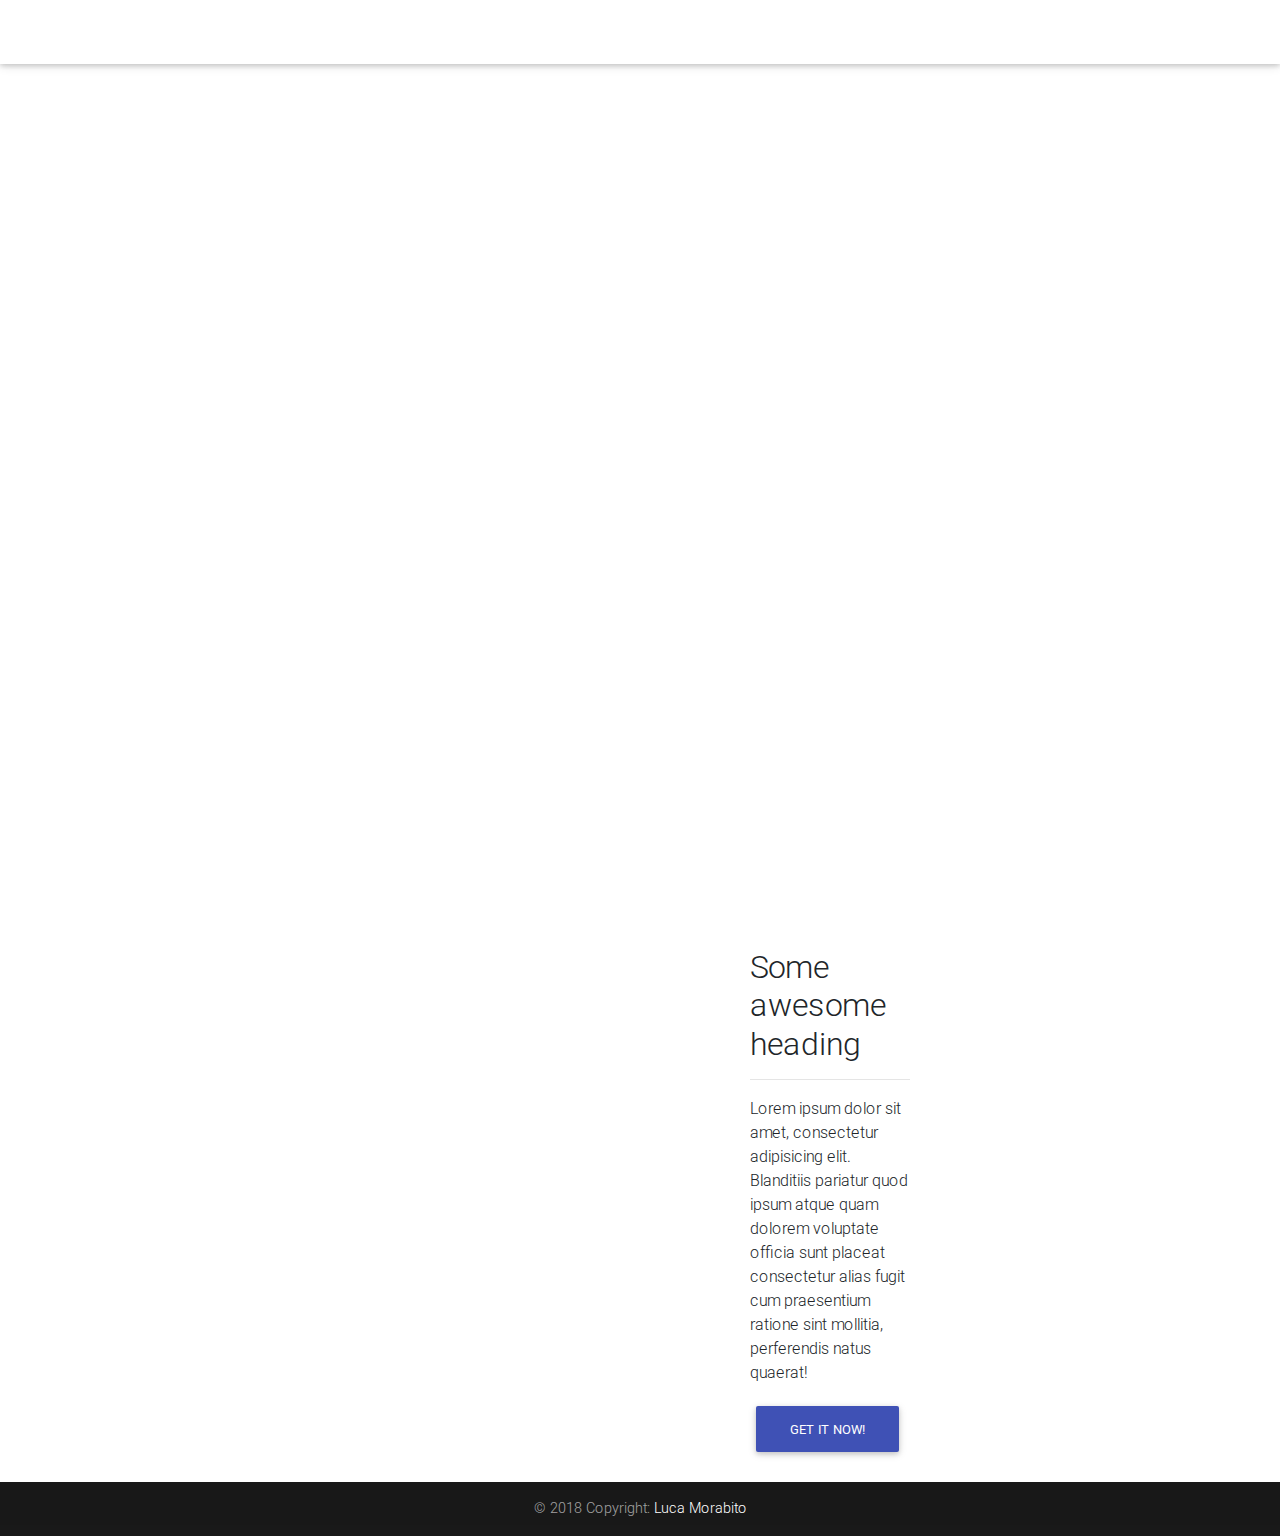
==== internship.html @ ea7d892c "Update internship.html" ====
<!DOCTYPE html>
<html lang="en">

<head>
  <meta charset="utf-8">
  <meta name="viewport" content="width=device-width, initial-scale=1, shrink-to-fit=no">
  <meta http-equiv="x-ua-compatible" content="ie=edge">
  <title>Portfolio LM</title>
  <!-- Font Awesome -->
  <link rel="stylesheet" href="https://use.fontawesome.com/releases/v5.7.0/css/all.css">
  <!-- Bootstrap core CSS -->
  <link href="css/bootstrap.min.css" rel="stylesheet">
  <!-- Material Design Bootstrap -->
  <link href="css/mdb.min.css" rel="stylesheet">
  <!-- Your custom styles (optional) -->
  <link href="css/style.css" rel="stylesheet">
</head>

<body>

  <!-- Start your project here-->
	
<!-- Main navigation -->
<header>

  <!-- Navbar -->
  <nav class="navbar navbar-expand-lg navbar-dark fixed-top scrolling-navbar">

    <div class="container">

      <a class="navbar-brand" href="#">Navbar</a>

      <button class="navbar-toggler" type="button" data-toggle="collapse" data-target="#navbarTogglerDemo02"
        aria-controls="navbarTogglerDemo02" aria-expanded="false" aria-label="Toggle navigation">
        <span class="navbar-toggler-icon"></span>
      </button>

      <div class="collapse navbar-collapse" id="navbarTogglerDemo02">

        <ul class="navbar-nav mr-auto smooth-scroll">
          <li class="nav-item">
            <a class="nav-link" href="#home">Home
              <span class="sr-only">(current)</span>
            </a>
          </li>
          <li class="nav-item">
            <a class="nav-link" href="#about" data-offset="90">About</a>
          </li>
          <li class="nav-item">
            <a class="nav-link" href="#features" data-offset="90">Projects</a>
          </li>

          <li class="nav-item">
            <a class="nav-link" href="#contact" data-offset="90">Contact</a>
          </li>
        </ul>

        <!-- Social Icon  -->
        <ul class="navbar-nav nav-flex-icons">
          <li class="nav-item">
            <a class="nav-link">
              <i class="fab fa-facebook-f light-green-text-2"></i>
            </a>
          </li>
          <li class="nav-item">
            <a class="nav-link">
              <i class="fab fa-snapchat light-green-text-2"></i>
            </a>
          </li>
          <li class="nav-item">
            <a class="nav-link">
              <i class="fab fa-instagram light-green-text-2"></i>
            </a>
          </li>
        </ul>

      </div>

    </div>

  </nav>
  <!-- Navbar -->
</header>

<!--Main layout-->
<!--Main layout-->
  <main class="mt-5">

    <!--Main container-->
    <div class="container">

      <!--Grid row-->
      <div class="row">

        <!--Grid column-->
        <div class="col-md-7 mb-4">

          <div class="view overlay z-depth-1-half">
            <img src="polpoblu.github.io/tribute.png" alt="">
            <div class="mask rgba-white-light"></div>
          </div>

        </div>
        <!--Grid column-->

        <!--Grid column-->
        <div class="col-md-2 mb-4">

          <h2>Some awesome heading</h2>
          <hr>
          <p>Lorem ipsum dolor sit amet, consectetur adipisicing elit. Blanditiis pariatur quod ipsum atque quam
            dolorem
            voluptate officia sunt placeat consectetur alias fugit cum praesentium ratione sint mollitia, perferendis
            natus quaerat!</p>
          <a href="https://mdbootstrap.com/" class="btn btn-indigo">Get it now!</a>

        </div>
        <!--Grid column-->

      </div>
      <!--Grid row-->

     
    <!--Main container-->

  </main>
  <!--Main layout-->	
<!-- Footer -->
<footer class="page-footer font-small">

    <!-- Copyright -->
    <div class="footer-copyright text-center py-3">© 2018 Copyright:
      <a href="https://polpoblu.github.io"> Luca Morabito </a>
    </div>
    <!-- Copyright -->

  </footer>
  <!-- Footer -->

	
  <!-- /Start your project here-->

  <!-- SCRIPTS -->
  <!-- JQuery -->
  <script type="text/javascript" src="js/jquery-3.3.1.min.js"></script>
  <!-- Bootstrap tooltips -->
  <script type="text/javascript" src="js/popper.min.js"></script>
  <!-- Bootstrap core JavaScript -->
  <script type="text/javascript" src="js/bootstrap.min.js"></script>
  <!-- MDB core JavaScript -->
  <script type="text/javascript" src="js/mdb.js"></script>
	<!-- Custom -->
  <script type="text/javascript" src="js/script.js"></script>
</body>

</html>
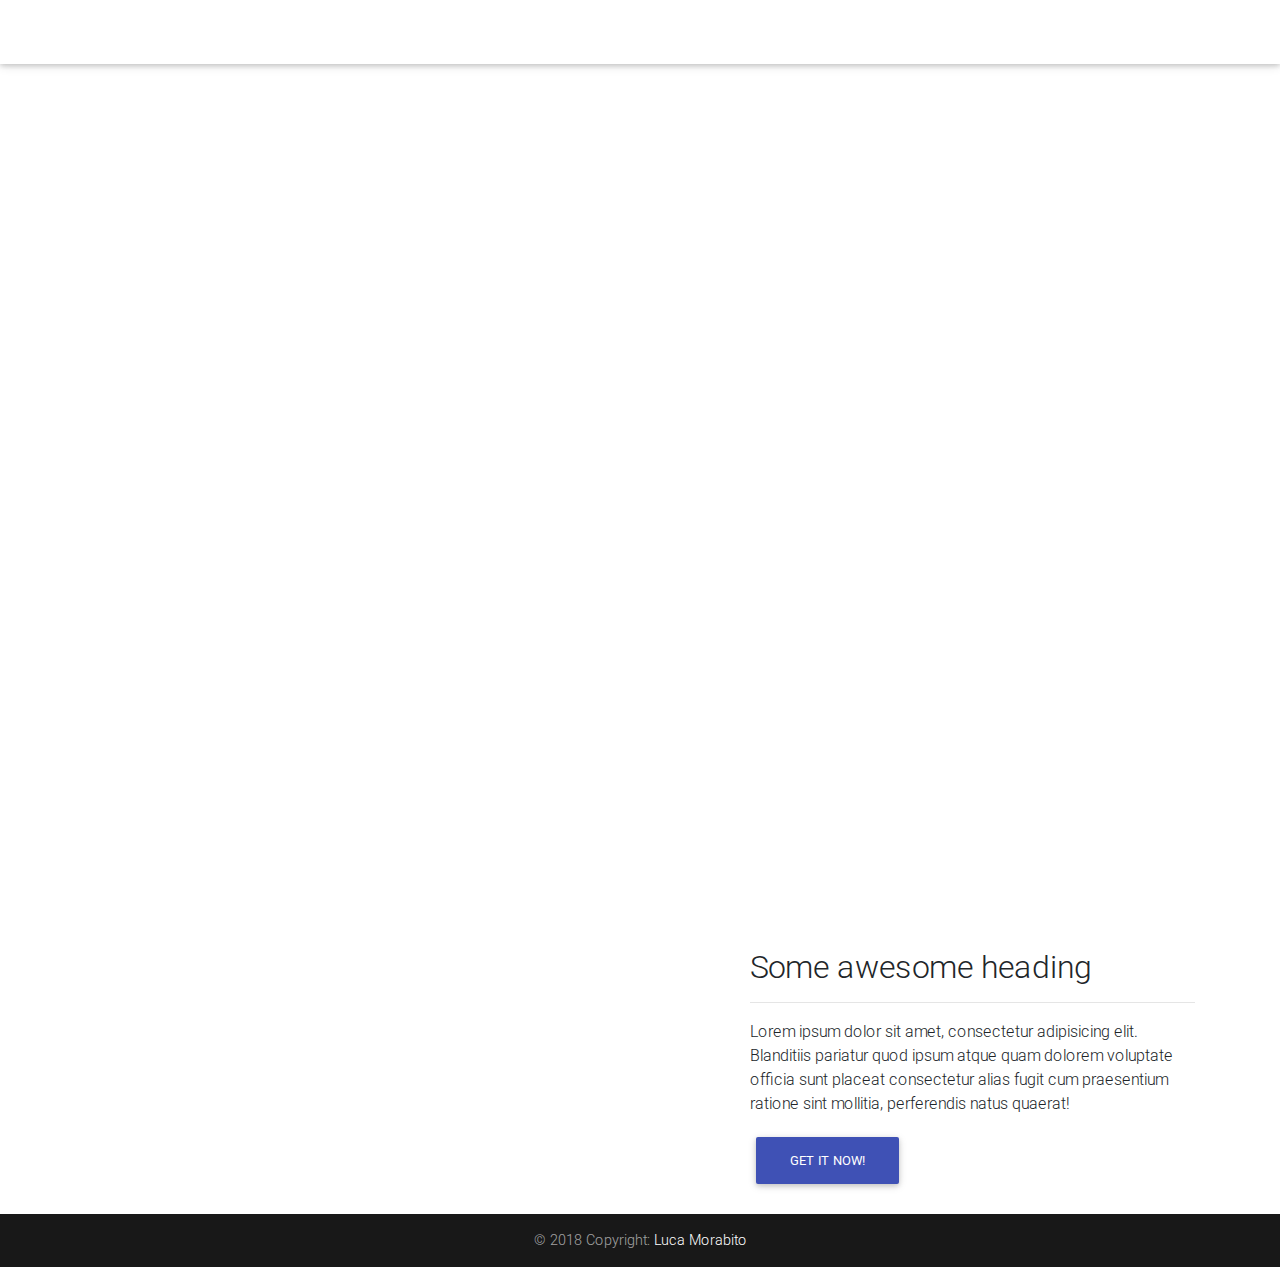
==== commit 574ac2c9: "Update internship.html" ====
--- a/internship.html
+++ b/internship.html
@@ -96,7 +96,7 @@
         <div class="col-md-7 mb-4">
 
           <div class="view overlay z-depth-1-half">
-            <img src="polpoblu.github.io/tribute.png" alt="">
+            <img src="https://polpoblu.github.io/tribute.png" alt="">
             <div class="mask rgba-white-light"></div>
           </div>
 
@@ -104,7 +104,7 @@
         <!--Grid column-->
 
         <!--Grid column-->
-        <div class="col-md-2 mb-4">
+        <div class="col-md-5 mb-4">
 
           <h2>Some awesome heading</h2>
           <hr>
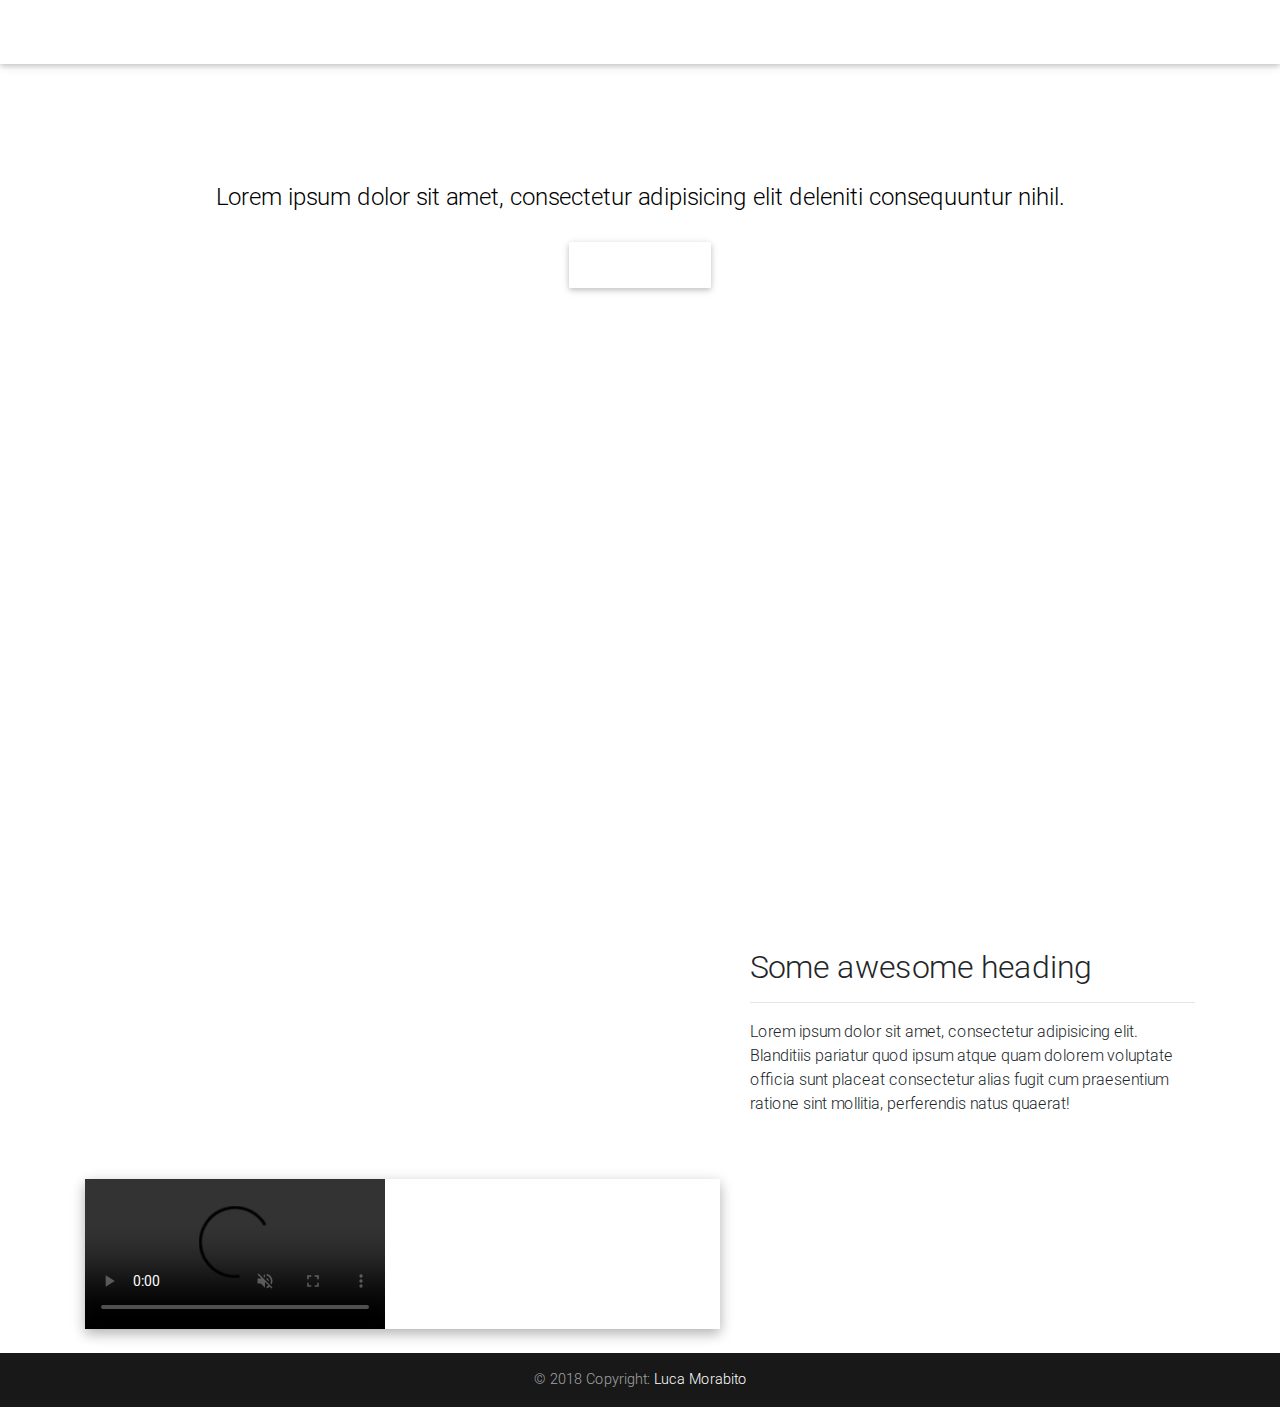
==== commit d18dacf6: "Update internship.html" ====
--- a/internship.html
+++ b/internship.html
@@ -14,6 +14,7 @@
   <link href="css/mdb.min.css" rel="stylesheet">
   <!-- Your custom styles (optional) -->
   <link href="css/style.css" rel="stylesheet">
+	
 </head>
 
 <body>
@@ -80,9 +81,19 @@
 
   </nav>
   <!-- Navbar -->
+	<div class="col-md-12 mb-4 black-text text-center wow fadeIn">
+
+            <h3 class="display-3 font-weight-bold white-text mb-0 pt-md-5 pt-5">Versace Internship</h3>
+            <hr class="hr-light my-4 w-75">
+            <h4 class="subtext-header mt-2 mb-4">Lorem ipsum dolor sit amet, consectetur adipisicing elit
+              deleniti consequuntur nihil.</h4>
+            <a href="#!" class="btn btn-rounded btn-outline-white">
+              <i class="fas fa-home"></i> Visit us
+            </a>
+
+          </div>
 </header>
 
-<!--Main layout-->
 <!--Main layout-->
   <main class="mt-5">
 
@@ -96,7 +107,7 @@
         <div class="col-md-7 mb-4">
 
           <div class="view overlay z-depth-1-half">
-            <img src="https://polpoblu.github.io/tribute.png" alt="">
+            <img src="https://polpoblu.github.io/tribute.png" class="card-img-top" alt="">
             <div class="mask rgba-white-light"></div>
           </div>
 
@@ -112,7 +123,7 @@
             dolorem
             voluptate officia sunt placeat consectetur alias fugit cum praesentium ratione sint mollitia, perferendis
             natus quaerat!</p>
-          <a href="https://mdbootstrap.com/" class="btn btn-indigo">Get it now!</a>
+         
 
         </div>
         <!--Grid column-->
@@ -120,6 +131,35 @@
       </div>
       <!--Grid row-->
 
+	    <!--Grid row-->
+      <div class="row">
+
+        <!--Grid column-->
+        <div class="col-md-7 mb-4">
+
+          <div class="view overlay z-depth-1-half">
+            <img src="https://polpoblu.github.io/tribute.png" class="card-img-top" alt="">
+            <div class="mask rgba-white-light"></div>
+          </div>
+
+        </div>
+        <!--Grid column-->
+
+        <!--Grid column-->
+        <div class="col-md-7 mb-4">
+
+          <div class="view overlay z-depth-1-half">
+            <video class=class="thevideo" loop preload="none" z-depth-1" autoplay loop controls muted>
+  <source src="https://polpoblu.github.io/22010110_824475551064200_6669263519747145728_n.mp4" type="video/mp4" />
+</video>
+            <div class="mask rgba-white-light"></div>
+          </div>
+
+        </div>
+        <!--Grid column-->
+
+      </div>
+      <!--Grid row-->
      
     <!--Main container-->
 
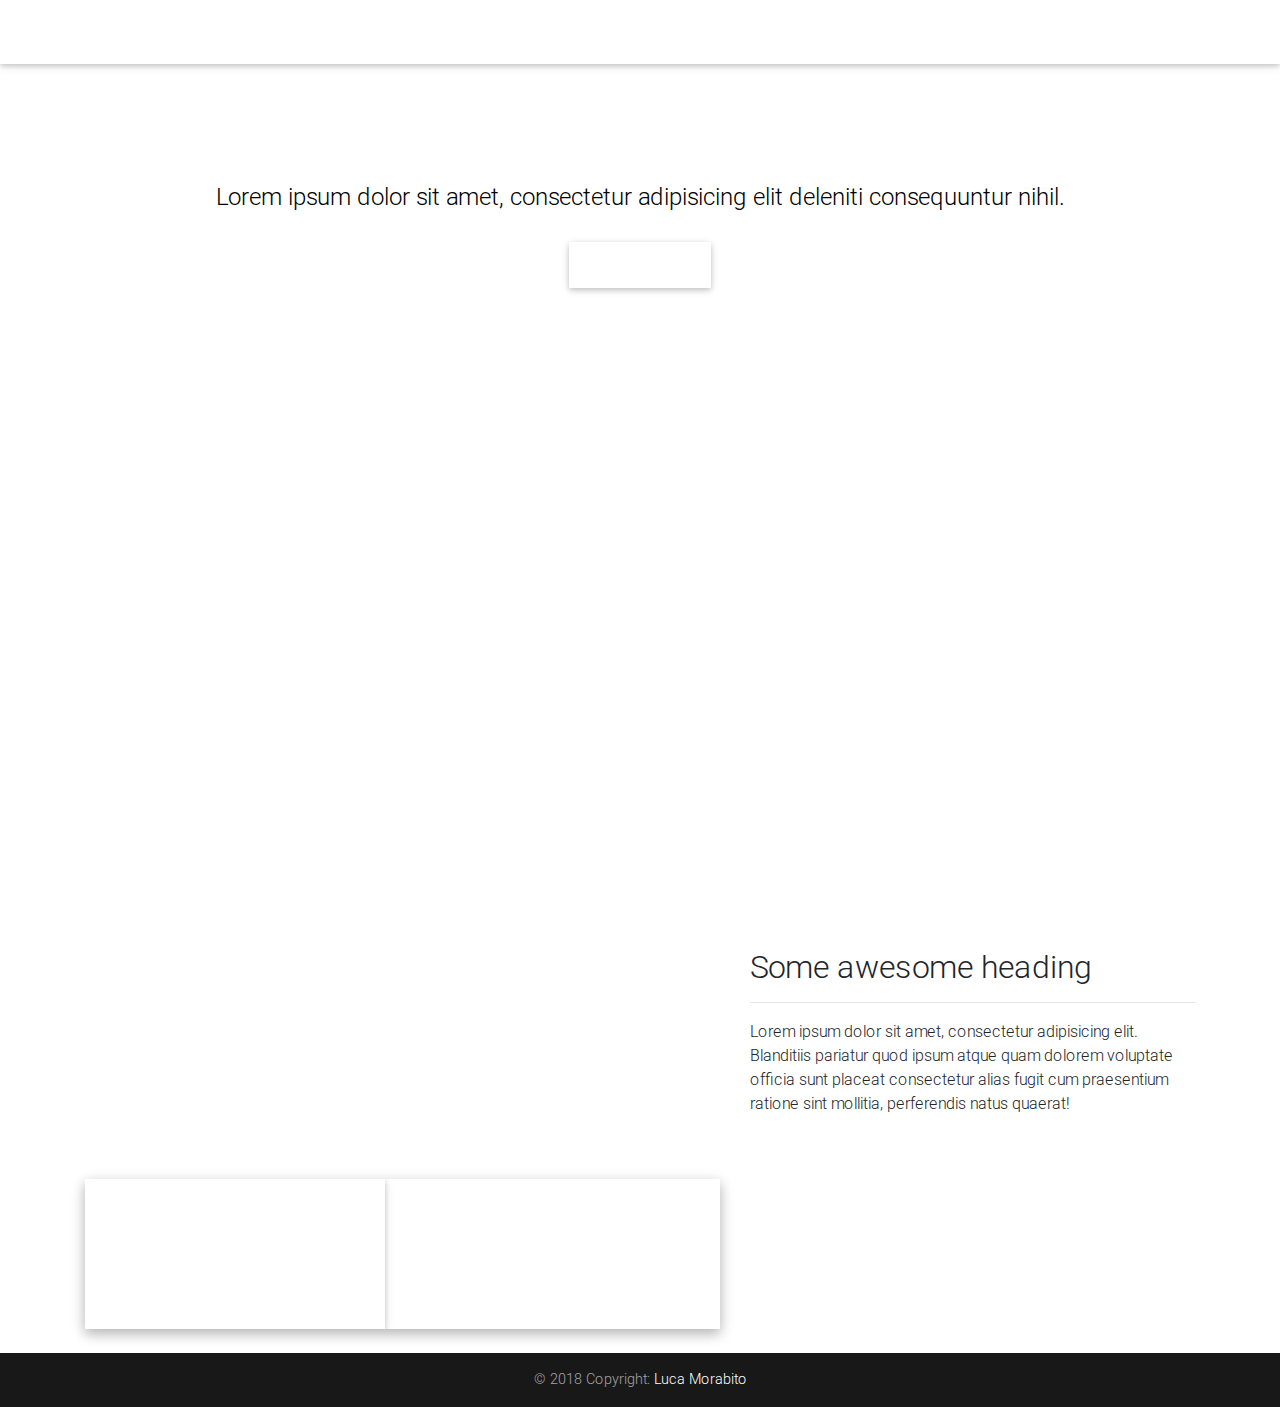
==== commit 1124cd72: "Update internship.html" ====
--- a/internship.html
+++ b/internship.html
@@ -149,7 +149,7 @@
         <div class="col-md-7 mb-4">
 
           <div class="view overlay z-depth-1-half">
-            <video class=class="thevideo" loop preload="none" z-depth-1" autoplay loop controls muted>
+            <video class="video-fluid z-depth-1" loop preload="none">
   <source src="https://polpoblu.github.io/22010110_824475551064200_6669263519747145728_n.mp4" type="video/mp4" />
 </video>
             <div class="mask rgba-white-light"></div>
--- a/css/style.css
+++ b/css/style.css
@@ -5,7 +5,7 @@
 }
 
 #intro-section {
-height: 75%;
+height: 100%;
 }
 
 @media (max-width: 740px) {
@@ -79,3 +79,20 @@
   transition: all 0.4s ease-in-out; }
   .overlay .mask:hover {
     opacity: 1; }
+
+#videosList {
+ max-width: 600px; 
+  overflow: hidden;
+}
+
+.video {
+  background-image: url('https://polpoblu.github.io/tribute.png');
+  height: 330px;
+  width: 600px;
+  margin-bottom: 50px;
+}
+
+/* Hide Play button + controls on iOS */
+video::-webkit-media-controls {
+    display:none !important;
+}
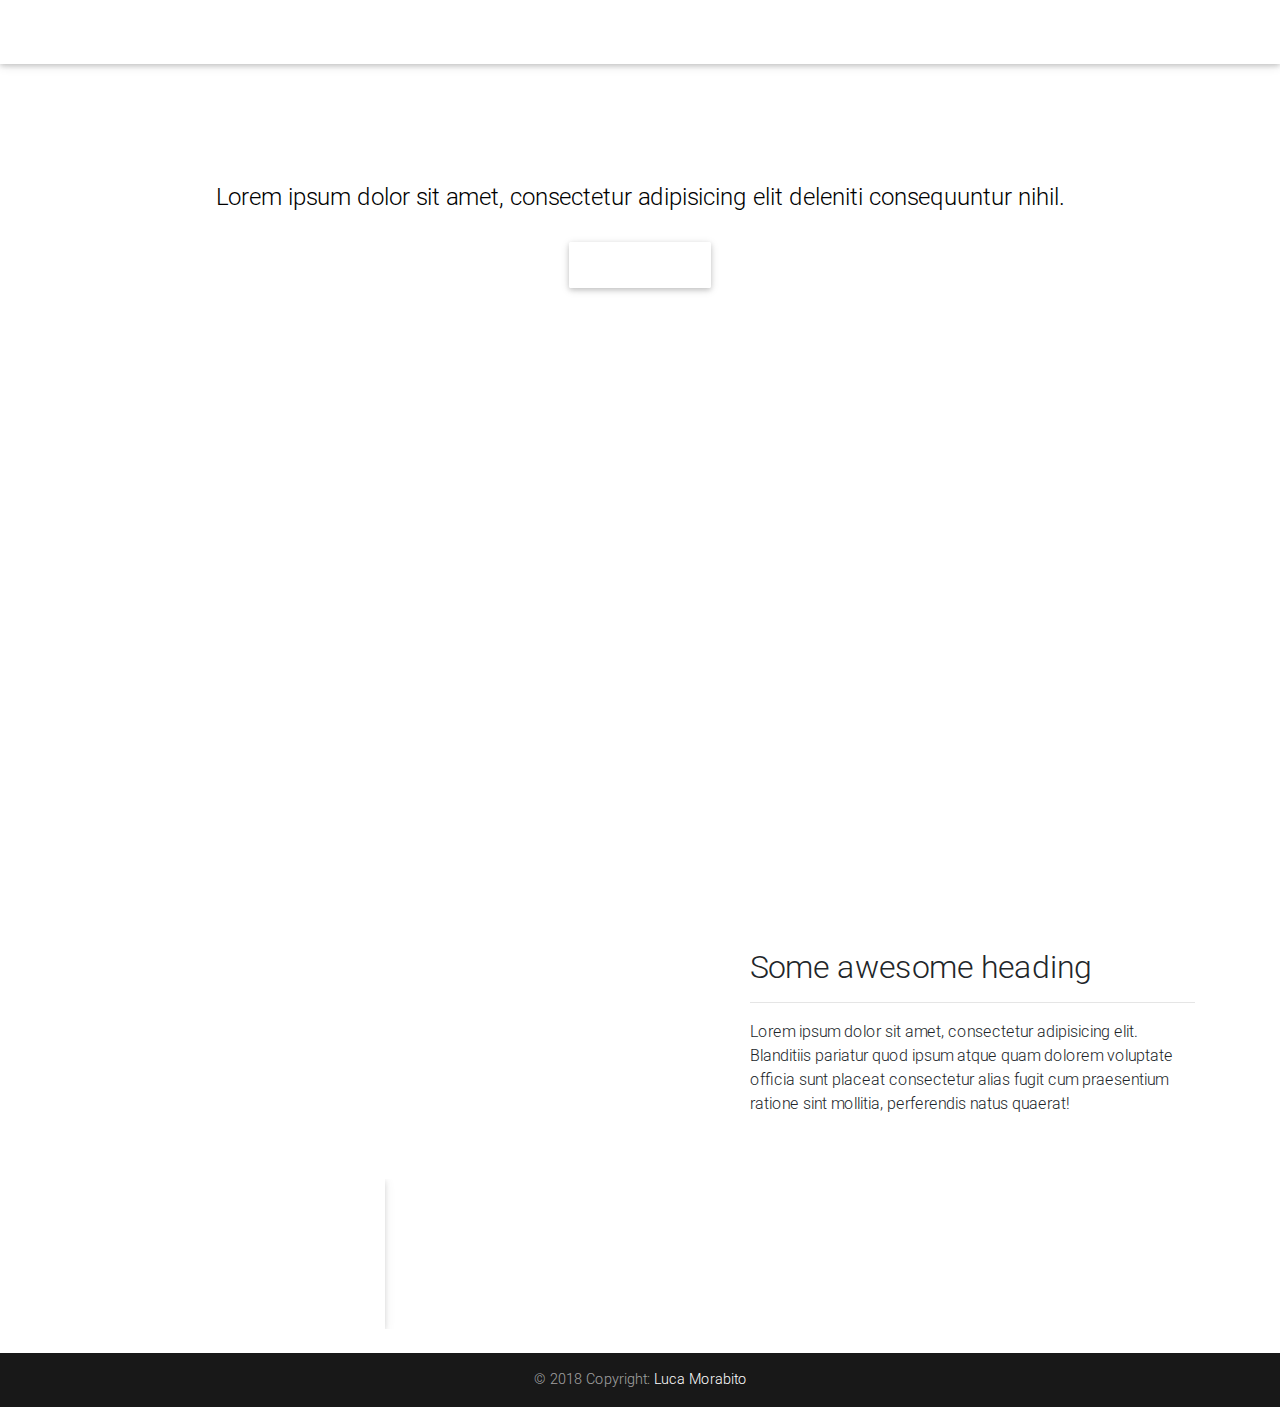
==== commit 16b17736: "Update internship.html" ====
--- a/internship.html
+++ b/internship.html
@@ -148,7 +148,7 @@
         <!--Grid column-->
         <div class="col-md-7 mb-4">
 
-          <div class="view overlay z-depth-1-half">
+          <div class="view" overlay z-depth-1-half>
             <video class="video-fluid z-depth-1" loop preload="none">
   <source src="https://polpoblu.github.io/22010110_824475551064200_6669263519747145728_n.mp4" type="video/mp4" />
 </video>
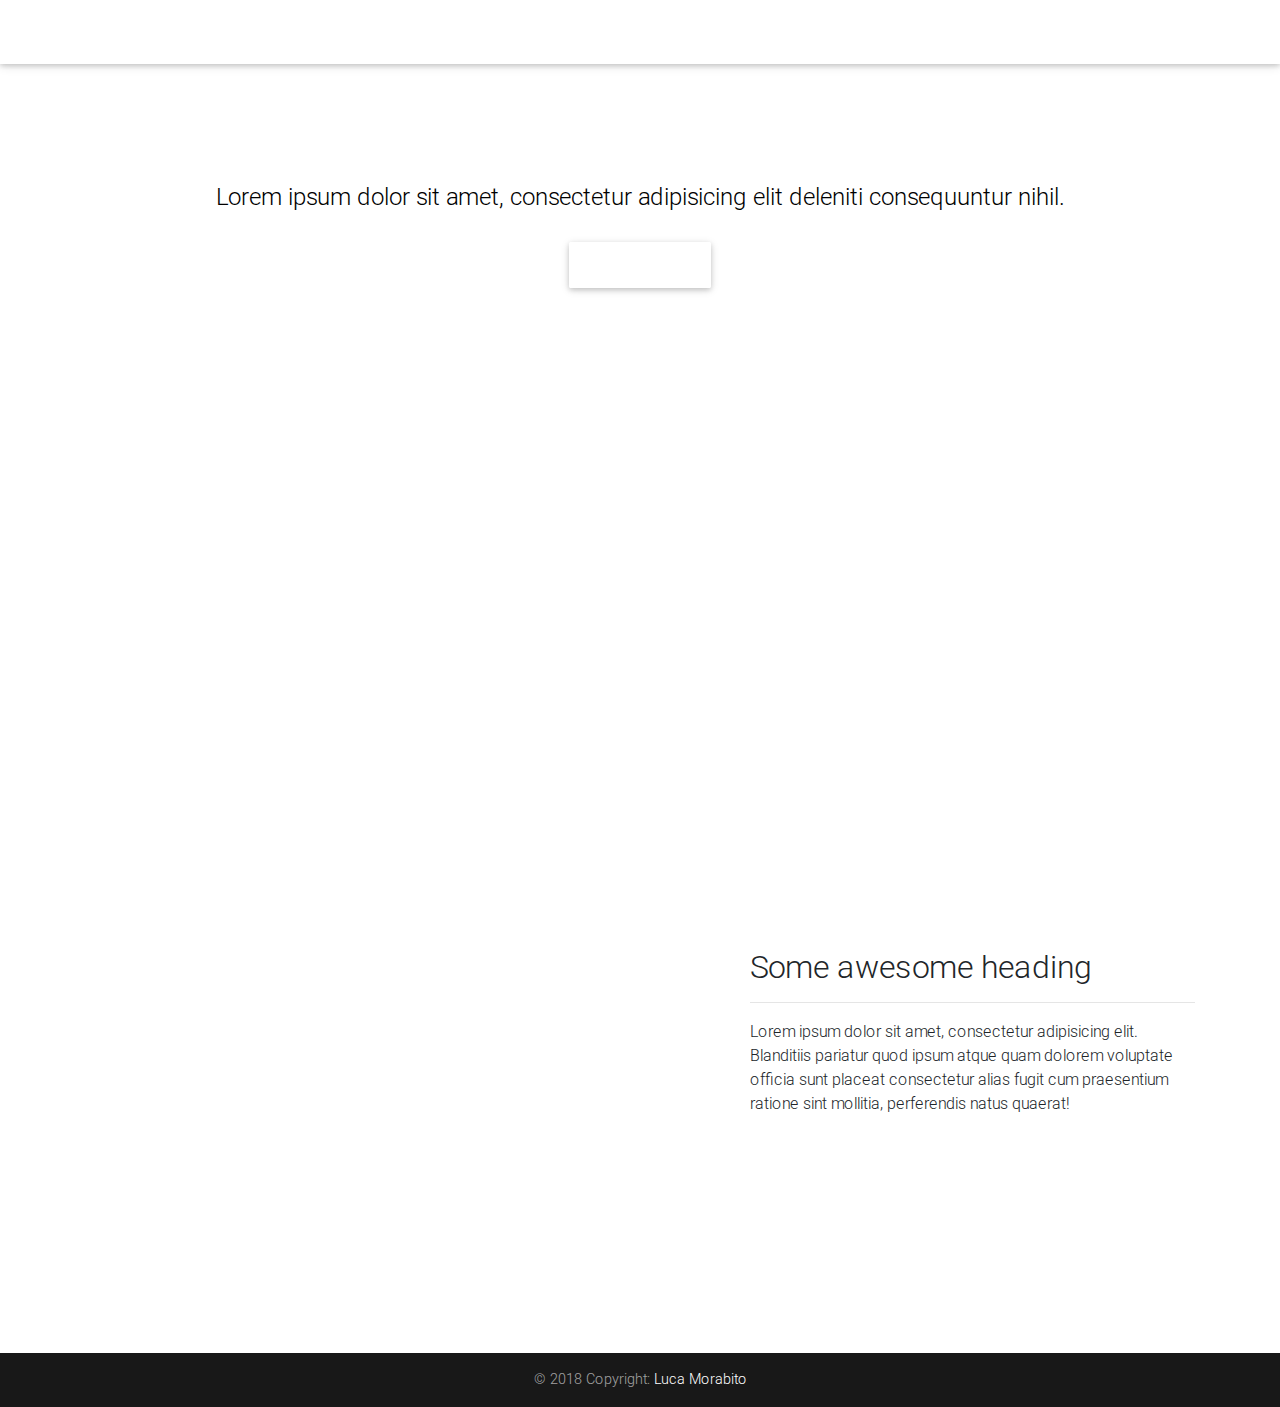
==== commit c10f97f2: "Update internship.html" ====
--- a/internship.html
+++ b/internship.html
@@ -137,10 +137,9 @@
         <!--Grid column-->
         <div class="col-md-7 mb-4">
 
-          <div class="view overlay z-depth-1-half">
-            <img src="https://polpoblu.github.io/tribute.png" class="card-img-top" alt="">
-            <div class="mask rgba-white-light"></div>
-          </div>
+          <div class="embed-responsive embed-responsive-4by3">
+  <iframe class="embed-responsive-item" src="https://polpoblu.github.io/22010110_824475551064200_6669263519747145728_n.mp4" allowfullscreen></iframe>
+</div>
 
         </div>
         <!--Grid column-->
@@ -149,12 +148,14 @@
         <div class="col-md-7 mb-4">
 
           <div class="view" overlay z-depth-1-half>
-            <video class="video-fluid z-depth-1" loop preload="none">
+		  <div id="videosList">           
+
+            <video class="video-fluid" loop preload="none">
   <source src="https://polpoblu.github.io/22010110_824475551064200_6669263519747145728_n.mp4" type="video/mp4" />
 </video>
             <div class="mask rgba-white-light"></div>
           </div>
-
+		</div>
         </div>
         <!--Grid column-->
 
